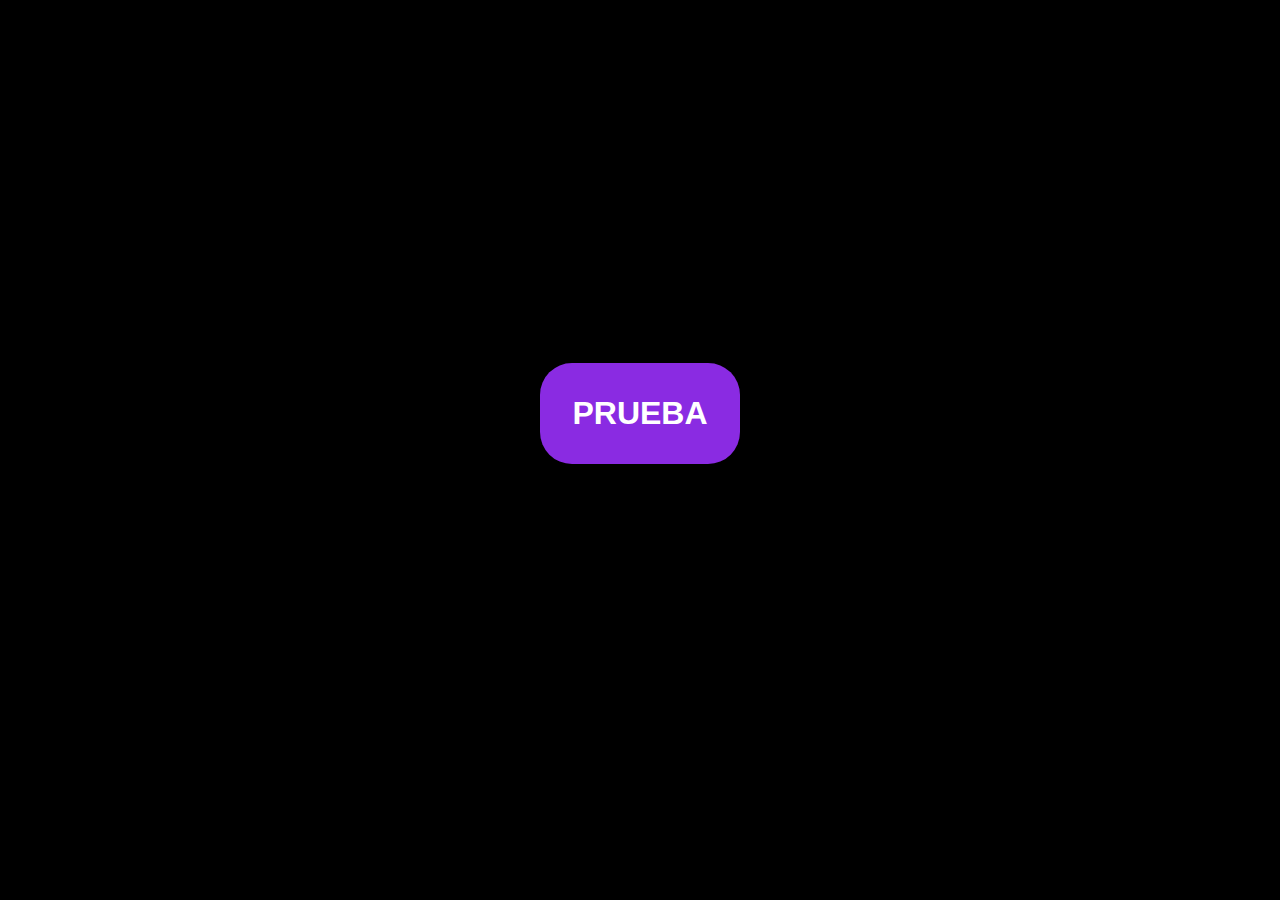
==== index.html @ 0ae6e33e "caractiniciales" ====
<!DOCTYPE html>
<html lang="en">
<head>
        <meta charset="UTF-8">
        <meta http-equiv="X-UA-Compatible" content="IE=edge">
        <meta name="viewport" content="width=device-width, initial-scale=1.0">
        <title>Document</title>
        <link rel="stylesheet" href="style.css">
</head>
<body>
        <div>PRUEBA</div>
</body>
</html>
---- style.css ----
body {
  background-color: black;
  color: blueviolet;
  font-weight: bold;
  font-size: large;
  display: -webkit-box;
  display: -ms-flexbox;
  display: flex;
  -webkit-box-pack: center;
      -ms-flex-pack: center;
          justify-content: center;
  -webkit-box-align: center;
      -ms-flex-align: center;
          align-items: center;
  height: 90vh;
}

body div {
  padding: 1em 1em 1em 1em;
  text-align: center;
  justify-items: center;
  border-radius: 1em;
  background-color: blueviolet;
  color: white;
  width: -webkit-fit-content;
  width: -moz-fit-content;
  width: fit-content;
  height: -webkit-fit-content;
  height: -moz-fit-content;
  height: fit-content;
  font-family: Arial, Helvetica, sans-serif;
  font-size: 2rem;
}

body div:hover {
  background-color: rgba(137, 43, 226, 0.377);
}
/*# sourceMappingURL=style.css.map */
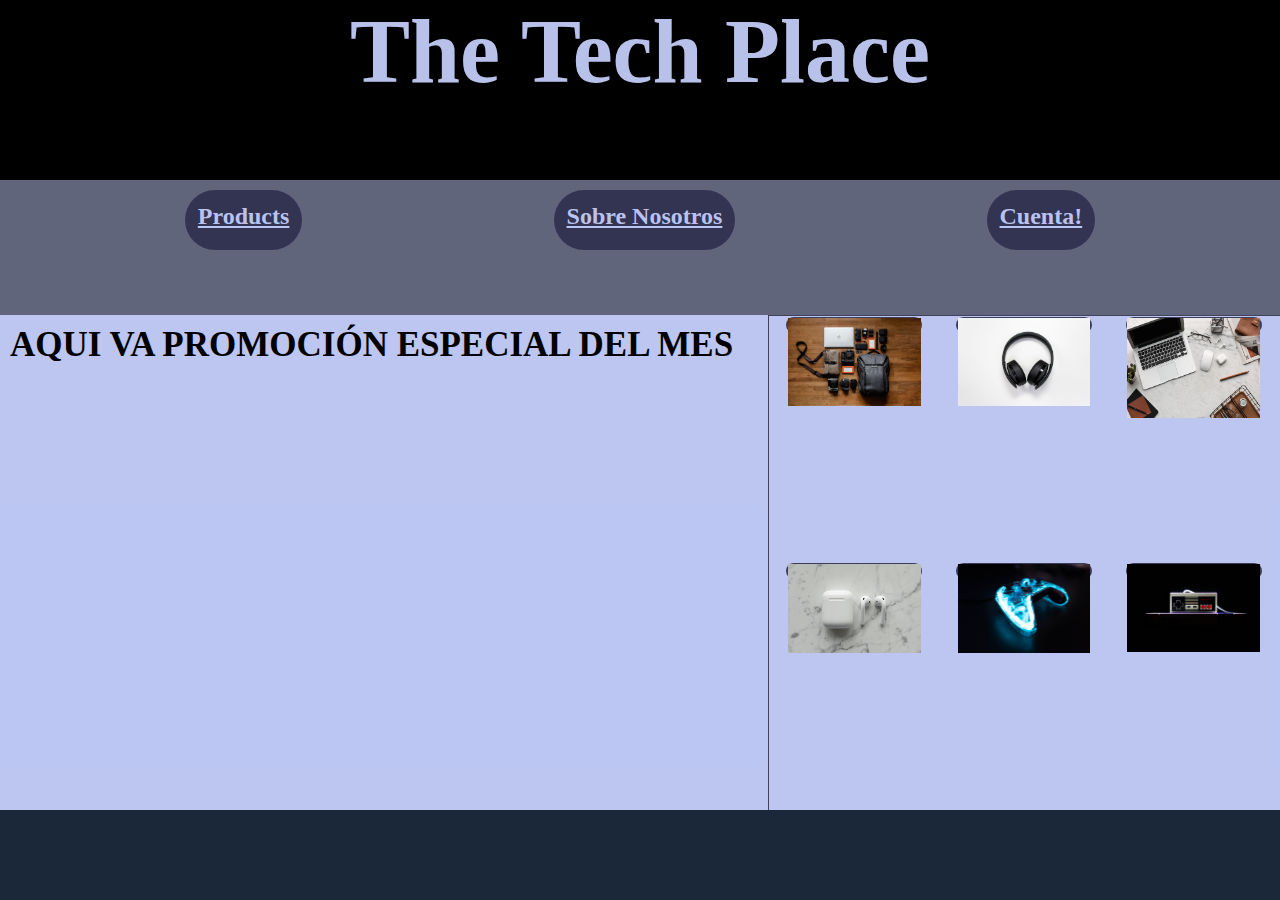
==== commit 7914ad5a: "subida" ====
--- a/index.html
+++ b/index.html
@@ -4,10 +4,48 @@
         <meta charset="UTF-8">
         <meta http-equiv="X-UA-Compatible" content="IE=edge">
         <meta name="viewport" content="width=device-width, initial-scale=1.0">
-        <title>Document</title>
-        <link rel="stylesheet" href="style.css">
+        <title>The Tech Place</title>
+        <link rel="stylesheet" href="scss/main.css">
+        <meta name="description"
+                content="En esta página podrás conseguir ofertas, promociones y precios para comprar diferentes productos del área tecnológica y electrónica">
+        <meta name="keywords"
+                content="COMPUTACION, TECLADO, MOUSE, USB, AURICULARES, ACCESORIOS, TELÉFONO, CELULAR, INTELIGENTE, GAMING, DISPOSITIVOS, VENTA, MAYOR, MENOR, INALÁMBRICO">
 </head>
-<body>
-        <div>PRUEBA</div>
+
+<body class="indexgr">
+
+        <header class="enca enca--center">The Tech Place</header>
+
+        <aside class="aside">
+
+                <div>
+                        <a href="products.html">Products</a>
+                </div>
+
+                <div>
+                        <a href="about.html">Sobre Nosotros</a>
+                </div>
+
+                <div>
+                        <a href="Cuenta.html">Cuenta!</a>
+                </div>
+
+        </aside>
+
+        <main class="mai mai--two">AQUI VA PROMOCIÓN ESPECIAL DEL MES</main>
+
+        <section class="gr2 gr2--2">
+                <div> <a href="products.html"> <img src="multimedia/pexels-andrew-neel-3178938 (1).jpg" alt="" width="100%"> </a> </div>
+                <div> <a href="products.html"> <img src="multimedia/pexels-cottonbro-3945667.jpg" alt="" width="100%"> </a> </div>
+                <div> <a href="products.html"> <img src="multimedia/pexels-fauxels-3184454.jpg" alt="" width="100%" height="100px"> </a> </div>
+                <div><a href="products.html"> <img src="multimedia/pexels-ready-made-3921835.jpg" alt="" width="100%"> </a> </div>
+                <div><a href="products.html"> <img src="multimedia/pexels-suludan-diliyaer-596750.jpg" alt="" width="100%"> </a> </div>
+                <div> <a href="products.html"> <img src="multimedia/pexels-tomasz-filipek-1637436.jpg" alt="" width="100%"> </a> </div>
+
+        </section>
+
+        <footer class="foo foo--center">
+
+        </footer>
 </body>
 </html>--- a/scss/main.css
+++ b/scss/main.css
@@ -0,0 +1,398 @@
+@charset "UTF-8";
+/*********************************/
+body {
+  background-color: rgba(47, 48, 79, 0.918);
+  height: 100vh;
+  margin: 0;
+  /*************** A CONTINUACIÓN USO MIXIN *************/
+  /**********************MIXIN FINAL*************/
+}
+
+body a {
+  color: black;
+  font-weight: bold;
+  font-size: 1rem;
+}
+
+body footer {
+  background-color: rgba(6, 25, 38, 0.63);
+  /*OPERACIONES UTILIZADAS PARA CAMBIAR ALGUNOS COLORES COMO EJEMPLO*/
+  color: black;
+  padding: 10px;
+  grid-area: foot;
+}
+
+body footer a {
+  color: rgba(199, 210, 255, 0.918);
+  font-weight: bold;
+  font-size: 2rem;
+}
+
+body footer:hover {
+  background-color: black;
+}
+
+body aside,
+body main {
+  padding: 10px;
+}
+
+body header {
+  grid-area: head;
+}
+
+body main {
+  grid-area: main;
+}
+
+body section {
+  grid-area: sect;
+  color: rgba(199, 210, 255, 0.918);
+}
+
+.card {
+  padding: 0 5em;
+}
+
+.card__img {
+  display: block;
+  height: 100px;
+  width: 100%;
+  background-color: rgba(23, 99, 150, 0.63);
+}
+
+.card__content {
+  padding: 1.5em;
+  background-color: rgba(199, 210, 255, 0.918);
+  margin: 0;
+  height: auto;
+  border-radius: 0;
+}
+
+.card__content:hover {
+  background-color: rgba(199, 210, 255, 0.918);
+}
+
+.card__list {
+  list-style-type: none;
+  display: block;
+  margin: 0;
+  padding: 0;
+  width: 7em;
+}
+
+.card__item {
+  padding: 0.3em 0.5em;
+  margin: 0.5em;
+  background-color: rgba(199, 210, 255, 0.918);
+  border-radius: 0.3em;
+  font-size: 0.85em;
+}
+
+.card__item--active {
+  background-color: #aee6e6;
+  font-weight: bold;
+}
+
+.card__item--deactive {
+  background-color: #d4d4d4be;
+  font-weight: bold;
+}
+
+.card__link {
+  background-color: rgba(47, 48, 79, 0.918);
+  color: #000;
+  text-decoration: none;
+  padding: 0.5em;
+  border-radius: 0.5em;
+  display: inline-block;
+  margin-top: 0.5em;
+}
+
+.card__link:hover {
+  background-color: #aee6e6;
+}
+
+.car {
+  padding: 0.5em;
+  border-radius: 0.5em;
+}
+
+.car__img {
+  display: block;
+  height: 100px;
+  width: 100%;
+  background-color: rgba(23, 99, 150, 0.63);
+}
+
+.car__content {
+  height: auto;
+  background-color: rgba(199, 210, 255, 0.918);
+  border: 0%;
+  border-radius: 0em;
+  margin: 0%;
+}
+
+.car__content:hover {
+  background-color: #aee6e6;
+}
+
+.car__list {
+  list-style-type: none;
+  display: block;
+  margin: 0;
+  padding: 0;
+  width: 14em;
+}
+
+.car__item {
+  padding: 0.25em 0.5em 1em;
+  margin: 0.5em;
+  border-radius: 0.3em;
+  font-size: 1rem;
+}
+
+.car__item--active {
+  background-color: rgba(47, 48, 79, 0.918);
+  font-weight: bold;
+}
+
+.car__item--deactive {
+  background-color: #d4d4d4be;
+  font-weight: bold;
+}
+
+.car__link {
+  background-color: #aee6e6;
+  color: #000;
+  text-decoration: none;
+  padding: 0.5em;
+  border-radius: 0.5em;
+  display: inline-block;
+  margin: 0.5em;
+}
+
+.car__link:hover {
+  background-color: rgba(23, 99, 150, 0.63);
+}
+
+.enca {
+  background-color: rgba(24, 24, 40, 0.918);
+}
+
+.enca--center {
+  text-align: center;
+  font-weight: bold;
+  font-size: 90px;
+  color: rgba(199, 210, 255, 0.918);
+}
+
+.enca--center:hover {
+  background-color: black;
+}
+
+.mai {
+  background-color: rgba(199, 210, 255, 0.918);
+  color: black;
+}
+
+.mai--two {
+  font-weight: bold;
+  font-size: 35px;
+  color: black;
+}
+
+.mai--two:hover {
+  background-color: rgba(47, 48, 79, 0.918);
+}
+
+.btn {
+  border: 0;
+  height: 40px;
+  width: 150px;
+  border-radius: 4px;
+  margin: 50px;
+}
+
+.btn--dos {
+  background-color: rgba(47, 48, 79, 0.918);
+  color: black;
+}
+
+.btn--dos:hover {
+  background-color: rgba(23, 99, 150, 0.63);
+}
+
+.btn__cuatro {
+  border: 0;
+  height: 80px;
+  width: 150px;
+  border-radius: 4px;
+  margin: 10px;
+  background-color: rgba(23, 99, 150, 0.63);
+  color: #000;
+  font-weight: bold;
+}
+
+@media only screen and (min-width: 720px) and (max-width: 1600px) {
+  div {
+    background-color: rgba(47, 48, 79, 0.918);
+    margin: 0% 10%;
+    padding: 1% 1% 3% 1%;
+    border-radius: 10rem;
+    height: 10px;
+  }
+  div:hover {
+    background-color: black;
+  }
+  div a {
+    color: rgba(199, 210, 255, 0.918);
+    font-weight: bold;
+    font-size: 1.5rem;
+  }
+  aside {
+    -ms-grid-row: 2;
+    -ms-grid-column: 1;
+    -ms-grid-column-span: 3;
+    grid-area: asid;
+    display: -webkit-box;
+    display: -ms-flexbox;
+    display: flex;
+    -webkit-box-orient: horizontal;
+    -webkit-box-direction: normal;
+        -ms-flex-direction: row;
+            flex-direction: row;
+    -webkit-box-pack: center;
+        -ms-flex-pack: center;
+            justify-content: center;
+    background-color: rgba(100, 105, 128, 0.918);
+  }
+  .indexgr {
+    display: -ms-grid;
+    display: grid;
+    -ms-grid-columns: 20% 40% 40%;
+        grid-template-columns: 20% 40% 40%;
+    -ms-grid-rows: 20% 15% 55% 10%;
+        grid-template-rows: 20% 15% 55% 10%;
+        grid-template-areas: "head head head"+ "asid asid asid"+ "main main sect"+ "foot foot foot";
+    /***************************************/
+  }
+  .indexgr .gr2 {
+    background-color: rgba(199, 210, 255, 0.918);
+    display: -ms-grid;
+    display: grid;
+  }
+  .indexgr .gr2--2 {
+    -ms-grid-columns: 1fr 1fr 1fr;
+        grid-template-columns: 1fr 1fr 1fr;
+    padding: 1px;
+    color: #aee6e6;
+    margin: 0.5px;
+  }
+  .indexgr .gr2:hover {
+    background-color: rgba(47, 48, 79, 0.918);
+  }
+  /*******************************************/
+  .prodgr {
+    display: -ms-grid;
+    display: grid;
+    -ms-grid-columns: 100%;
+        grid-template-columns: 100%;
+    -ms-grid-rows: 1fr 100fr 1fr;
+        grid-template-rows: 1fr 100fr 1fr;
+        grid-template-areas: "head"+ "sect"+ "foot";
+  }
+  .prodgr .gr2 {
+    background-color: rgba(199, 210, 255, 0.918);
+    display: -ms-grid;
+    display: grid;
+    -ms-grid-columns: 1fr 1fr 1fr 1fr 1fr 1fr;
+        grid-template-columns: 1fr 1fr 1fr 1fr 1fr 1fr;
+    padding: 1px;
+    color: black;
+  }
+}
+
+/********************PANTALLAS PEQUENIAS*********************/
+@media only screen and (min-width: 240px) and (max-width: 719px) {
+  div {
+    background-color: rgba(47, 48, 79, 0.918);
+    margin: 0% 10%;
+    padding: 1% 1% 3% 1%;
+    border-radius: 1rem;
+  }
+  div:hover {
+    background-color: black;
+  }
+  div a {
+    color: rgba(199, 210, 255, 0.918);
+    font-weight: bold;
+    font-size: 1rem;
+  }
+  aside {
+    -ms-grid-row: 2;
+    -ms-grid-column: 1;
+    grid-area: asid;
+    display: -webkit-box;
+    display: -ms-flexbox;
+    display: flex;
+    -webkit-box-orient: horizontal;
+    -webkit-box-direction: normal;
+        -ms-flex-direction: row;
+            flex-direction: row;
+    background-color: rgba(100, 105, 128, 0.918);
+    padding: 0rem;
+  }
+  .indexgr {
+    display: -ms-grid;
+    display: grid;
+    -ms-grid-columns: 100%;
+        grid-template-columns: 100%;
+    -ms-grid-rows: auto 12% 40% 40% auto;
+        grid-template-rows: auto 12% 40% 40% auto;
+        grid-template-areas: "head"+ "asid"+ "main"+ "sect"+ "foot";
+    /***************************************************/
+  }
+  .indexgr .gr2 {
+    background-color: rgba(199, 210, 255, 0.918);
+    display: -ms-grid;
+    display: grid;
+  }
+  .indexgr .gr2--2 {
+    -ms-grid-columns: 1fr 1fr 1fr;
+        grid-template-columns: 1fr 1fr 1fr;
+    padding: 1px;
+    color: black;
+    margin: 2px;
+  }
+  /***************************************************/
+  .prodgr {
+    display: -ms-grid;
+    display: grid;
+    -ms-grid-columns: 100%;
+        grid-template-columns: 100%;
+    -ms-grid-rows: 1fr 100fr 1fr;
+        grid-template-rows: 1fr 100fr 1fr;
+        grid-template-areas: "head"+ "sect"+ "foot";
+  }
+  .prodgr .gr2 {
+    background-color: rgba(199, 210, 255, 0.918);
+    display: -ms-grid;
+    display: grid;
+    -ms-grid-columns: 1fr 1fr 1fr;
+        grid-template-columns: 1fr 1fr 1fr;
+    padding: 1px;
+  }
+}
+/*# sourceMappingURL=main.css.map */